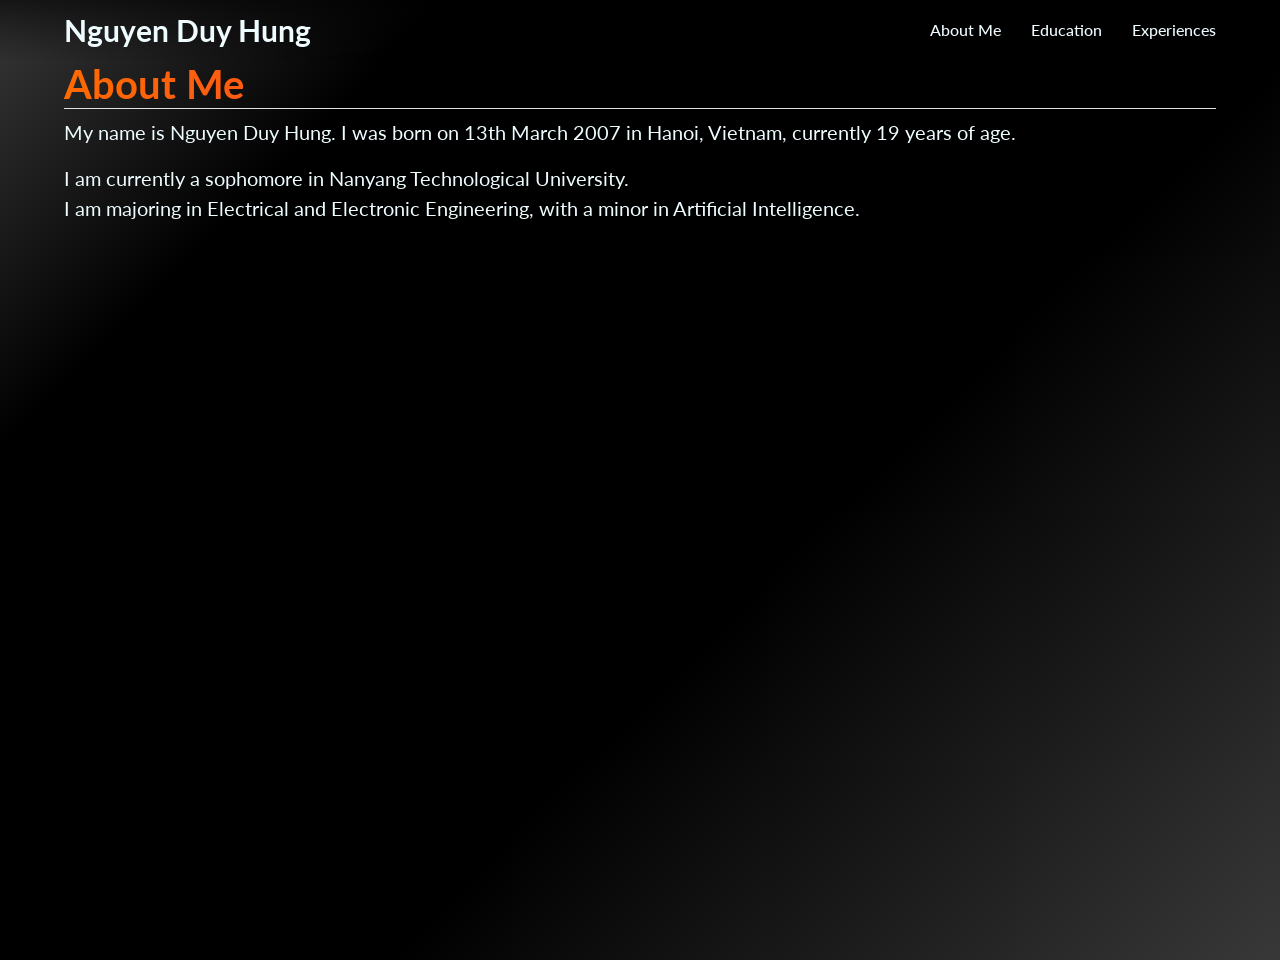
==== about.html @ d28eaec3 "initial commit" ====
<!DOCTYPE html>

<html lang="en">
    <head>
        <meta charset="utf-8">
        <meta name="viewport" content="width=device-width, initial-scale=1">
        <link href="https://cdn.jsdelivr.net/npm/bootstrap@5.3.8/dist/css/bootstrap.min.css" rel="stylesheet" integrity="sha384-sRIl4kxILFvY47J16cr9ZwB07vP4J8+LH7qKQnuqkuIAvNWLzeN8tE5YBujZqJLB" crossorigin="anonymous">
        <script src="https://cdn.jsdelivr.net/npm/bootstrap@5.3.8/dist/js/bootstrap.bundle.min.js" integrity="sha384-FKyoEForCGlyvwx9Hj09JcYn3nv7wiPVlz7YYwJrWVcXK/BmnVDxM+D2scQbITxI" crossorigin="anonymous"></script>
        <script src="https://cdn.jsdelivr.net/npm/@popperjs/core@2.11.8/dist/umd/popper.min.js" integrity="sha384-I7E8VVD/ismYTF4hNIPjVp/Zjvgyol6VFvRkX/vR+Vc4jQkC+hVqc2pM8ODewa9r" crossorigin="anonymous"></script>
        <script defer src="D:\\coding\\script.js"></script>
        <link href="styles2.css" rel="stylesheet">
        <title>Portfolio</title>
    </head>
    <body>
        <header>
            <a href="index.html" class="name">Nguyen Duy Hung</a>
            <nav>
                <a href="about.html">About Me</a>
                <a href="education.html">Education</a>
                <a href="experience.html">Experiences</a>
            </nav>
        </header>
        <div class="about">
            <h2 class="h2 border-bottom">
                About Me
            </h2>
            <p>
                My name is Nguyen Duy Hung. I was born on 13th March 2007 in Hanoi, Vietnam, currently 19 years of age.
            </p>
            <p>
                I am currently a sophomore in Nanyang Technological University. <br>I am majoring in Electrical and Electronic Engineering, with a minor in Artificial Intelligence.
            </p>
        </div>
    </body>
</html>
---- styles2.css ----
@import url('https://fonts.googleapis.com/css2?family=Lato:ital,wght@0,100;0,300;0,400;0,700;0,900;1,100;1,300;1,400;1,700;1,900&family=Pinyon+Script&display=swap');
body{
    font-family: lato;
    min-height: 100vh;
    overflow-x: hidden;
    color: #eefcff;
    background-image: linear-gradient(135deg, #383838, black 20% 60%, #383838);
}

@view-transition {
    navigation: auto;
}

*{
    box-sizing: border-box;
}

a{
    text-decoration: none;
    color: #eefcff;
}

header{
    position: fixed;
    top: 0;
    left: 0;
    right: 0;
    z-index: 100;
    height: 60px;
    display: flex;
    justify-content: space-between;
    align-items: center;
    padding: 0 5%;
    background: linear-gradient(to bottom, rgba(0,0,0,0.6), transparent);
    backdrop-filter: blur(4px);
}

header .name{
    font-size: 30px;
    font-weight: bold;
    white-space: nowrap;
}

header nav{
    flex-wrap: wrap;
    display: flex;
    align-items: center;
    gap: 30px;
}

header nav a{
    font-weight: 500;
    transition: 0.5s ease;
}

header nav a:hover{
    opacity: 0.7;
}

img{
    width: 100%;
    height: 100%;
    object-fit: cover;
    background-color: rgb(0, 0, 0);
    border-radius: 10px;
}

section.home {
    display: flex;
    justify-content: center;
    align-items: center;
    gap: 80px;
    min-height: 100svh;
    padding: 80px 5% 40px;
    overflow: visible;
}

.intro{
    display: flex;
    flex-direction: column;
    max-width: 550px;
}

.intro-name{
    font-size: clamp(2rem, 5vw, 3.5rem);
    background: #ff6a00;
    background: -webkit-linear-gradient(
        to right,
        #ff6a00,
        #ee0979
    );
    background: linear-gradient(
        to right,
        #ff6a00,
        #ee0979
    );
    -webkit-background-clip: text;
    -webkit-text-fill-color: transparent;
    position: relative;
    font-weight: bold;
    opacity: 0;
    z-index: 2;
    animation-delay: 3s;
    animation-name: sliding-right;
    animation-duration: 3s;
    animation-timing-function: ease-in-out;
    animation-fill-mode: forwards;
}

.intro-p {
    position: relative;
    opacity: 0;
    width: 100%;
    font-size: 30px;
    animation-delay: 3s;
    animation-name: sliding-right;
    animation-duration: 3s;
    animation-timing-function: ease-in-out;
    animation-fill-mode: forwards;
}

.gradient-canvas{
    position: absolute;
    top: 0;
    left: 0;
    width: 100%;
    height: 100%;
}

.contact-btn a{
    display: inline-flex;
    padding: 8px;
    border: 2px solid #ff6a00;
    border-radius: 50%;
    font-size: 20px;
    color: #ff6a00;
    opacity: 0;
    margin-right: 10px;
    transition: 0.5s;
    animation-delay: 3s;
    animation-name: sliding-right;
    animation-duration: 3s;
    animation-timing-function: ease-in-out;
    animation-fill-mode: forwards;
}

.contact-btn a:hover{
    background: #ff6a00;
    color: #383838;
    box-shadow: 0 0 10px #ff6a00;
}

@media (max-width: 1000px) {
    nav{
        flex-direction: column;
        gap: 2rem;
    }
    h2 {
        font-size: 40px;
    }

    .paragraph-large {
        font-size: 18px;
    }

    .padding-vertical-xlarge {
        padding-top: 80px;
        padding-bottom: 80px;
    }

    .timeline-item {
        grid-template-columns: 64px 1fr;
        width: 100%;
    }

    .timeline-left {
        text-align: left;
        grid-area: 1 / 2 / 2 / 3;
    }

    .timeline-centre {
        justify-content: flex-start;
        grid-area: 1 / 1 / 3 / 2;
    }

    .timeline-right {
        grid-area: span 1 / span 1 / span 1 / span 1;
    }

    .timeline-date-text {
        margin-bottom: 24px;
        font-size: 36px;
    }

    .timeline-text {
        font-size: 20px;
    }

    .timeline-progress {
        left: 6px;
    }

    .margin-bottom-xlarge {
        margin-bottom: 48px;
    }
}

@property --angle{
    syntax: "<angle>";
    initial-value: 0deg;
    inherits: false;
}

.photo{
    position: relative;
    flex-shrink: 0;
    width: 250px;
    height: 350px;
    opacity: 0;
    animation: opening 3s ease-in-out forwards;
}

.photo::before{
    z-index: -2;
    filter: blur(30px);
    opacity: 0.6;
}


.photo::after, .photo::before{
    content: "";
    position: absolute;
    height: 102%;
    width: 102%;
    top: 50%;
    left: 50%;
    transform: translate(-50%, -50%);
    border-radius: 10px;
    background-image: conic-gradient(from var(--angle), transparent 75%, #eefcff);
    z-index: -1;
    animation: glowing 3.5s linear infinite;
}

@keyframes glowing {
    from{
        --angle: 0deg;
    }to {
        --angle: 360deg;
    }
}

@keyframes opening {
    0% {
        transform: translateX(60px);
        opacity: 0;
    }
    50% {
        transform: translateX(60px);
        opacity: 1;
    }
    100% {
        transform: translateX(0);
        opacity: 1;
    }
}

@keyframes sliding-right {
    0% {
        transform: translateX(-20px);
        opacity: 0;
    }
    50% {
        transform: translateX(-20px);
        opacity: 1;
    }
    100% {
        transform: translateX(0);
        opacity: 1;
    }
}

.about{
    min-height: calc(100vh - 60px);
    margin-top: 60px;
    flex-direction: column;
    align-items: flex-start;
    padding: 0 5%;
    font-size: 20px;
}

.about h2{
    font-size: 40px;
    font-weight: bold;
    background: #ff6a00;
    background: -webkit-linear-gradient(
        to right,
        #ff6a00,
        #ee0979
    );
    background: linear-gradient(
        to right,
        #ff6a00,
        #ee0979
    );
    -webkit-background-clip: text;
    -webkit-text-fill-color: transparent;
}

.timeline-image-wrapper img{
    vertical-align: middle;
    max-width: 100%;
    display: inline-block;
}

.margin-bottom-medium h2{
    font-size: 50px;
    background: #ff6a00;
    background: -webkit-linear-gradient(
        to right,
        #ff6a00,
        #ee0979
    );
    background: linear-gradient(
        to right,
        #ff6a00,
        #ee0979
    );
    -webkit-background-clip: text;
    -webkit-text-fill-color: transparent;
}

.highschool {
    position: relative;
}

.timeline-container {
    width: 90vw;
    max-width: 1360px;
    margin-left: auto;
    margin-right: auto;
}

.margin-bottom-medium {
    margin-bottom: 32px;
}

.paragraph-large {
    letter-spacing: -0.02em;
    font-size: 20px;
}

.timeline-heading {
    background-image: linear-gradient(135deg, #383838, #0a0a0a 25% 100%);
}

.padding-vertical-xlarge {
    padding-top: 120px;
    padding-bottom: 120px;
}

.timeline-heading-wrapper {
    color: #fff;
    text-align: center;
    max-width: 640px;
    margin-left: auto;
    margin-right: auto;
}

.timeline-component {
    flex-direction: column;
    justify-content: center;
    align-items: center;
    max-width: 1120px;
    margin-left: auto;
    margin-right: auto;
    display: flex;
    position: relative;
}

.timeline-item {
    z-index: 2;
    display: grid;
    grid-column-gap: 0px;
    grid-row-gap: 0px;
    grid-template-rows: auto;
    grid-template-columns: 1fr 180px 1fr;
    padding-top: 80px;
    position: relative;
}

.timeline-left {
    text-align: right;
    justify-content: flex-end;
    align-items: stretch;
}

.timeline-centre {
    justify-content: center;
    display: flex;
}

.timeline-right {
    opacity: 0;
    filter: blur(6px);
    transform: translateX(80%);
    transition: all 1s;
}

.show{
    opacity: 1;
    filter: blur(0);
    transform: translateX(0);
}

.timeline-date {
    color: white;
    letter-spacing: -0.03em;
    font-size: 40px;
    font-weight: 500;
    line-height: 1.2;
    position: sticky;
    top: 50vh;
}

.timeline-text {
    color: white;
    font-size: 24px;
    font-weight: 500;
    line-height: 1.3;
}

.timeline-circle {
    background-color: white;
    border-radius: 100%;
    width: 15px;
    min-width: 15px;
    max-width: 15px;
    height: 15px;
    min-height: 15px;
    max-height: 15px;
    position: sticky;
    top: 50vh;
    box-shadow: 0 0 0 8px #0a0a0a;
}

.timeline-progress {
    z-index: -2;
    background-color: #414141;
    width: 3px;
    height: 100%;
    position: absolute;
}

.timeline-progress-bar {
    z-index: -1;
    background: #ff6a00;
    background: -webkit-linear-gradient(
        to right,
        #ff6a00,
        #ee0979
    );
    background: linear-gradient(
        to right,
        #ff6a00,
        #ee0979
    );
    width: 3px;
    height: 50vh;
    position: fixed;
    inset: 0 auto 50vh;
}

.section-timeline {
    z-index: -3;
    background-color: #0a0a0a;
    position: relative;
}

.margin-bottom-xlarge {
    margin-bottom: 56px;
}

.overlay-fade-top {
    background-image: linear-gradient(#0a0a0a, #0a0a0a00);
    height: 80px;
    position: absolute;
    inset: 0% 0% auto;
}

.overlay-fade-bottom {
    background-image: linear-gradient(to top, #0a0a0a, #0a0a0a00);
    height: 80px;
    position: absolute;
    inset: auto 0% 0%;
}

.experience {
    min-height: calc(100vh - 60px);
    display: flex;
    flex-direction: column;
    justify-content: center;
    align-items: flex-start;
    padding-left: 5%;
    padding-right: 5%;
}

.exp-heading {
    font-size: clamp(2rem, 5vw, 3.5rem);
    background: #ff6a00;
    background: -webkit-linear-gradient(
        to right,
        #ff6a00,
        #ee0979
    );
    background: linear-gradient(
        to right,
        #ff6a00,
        #ee0979
    );
    -webkit-background-clip: text;
    -webkit-text-fill-color: transparent;
}
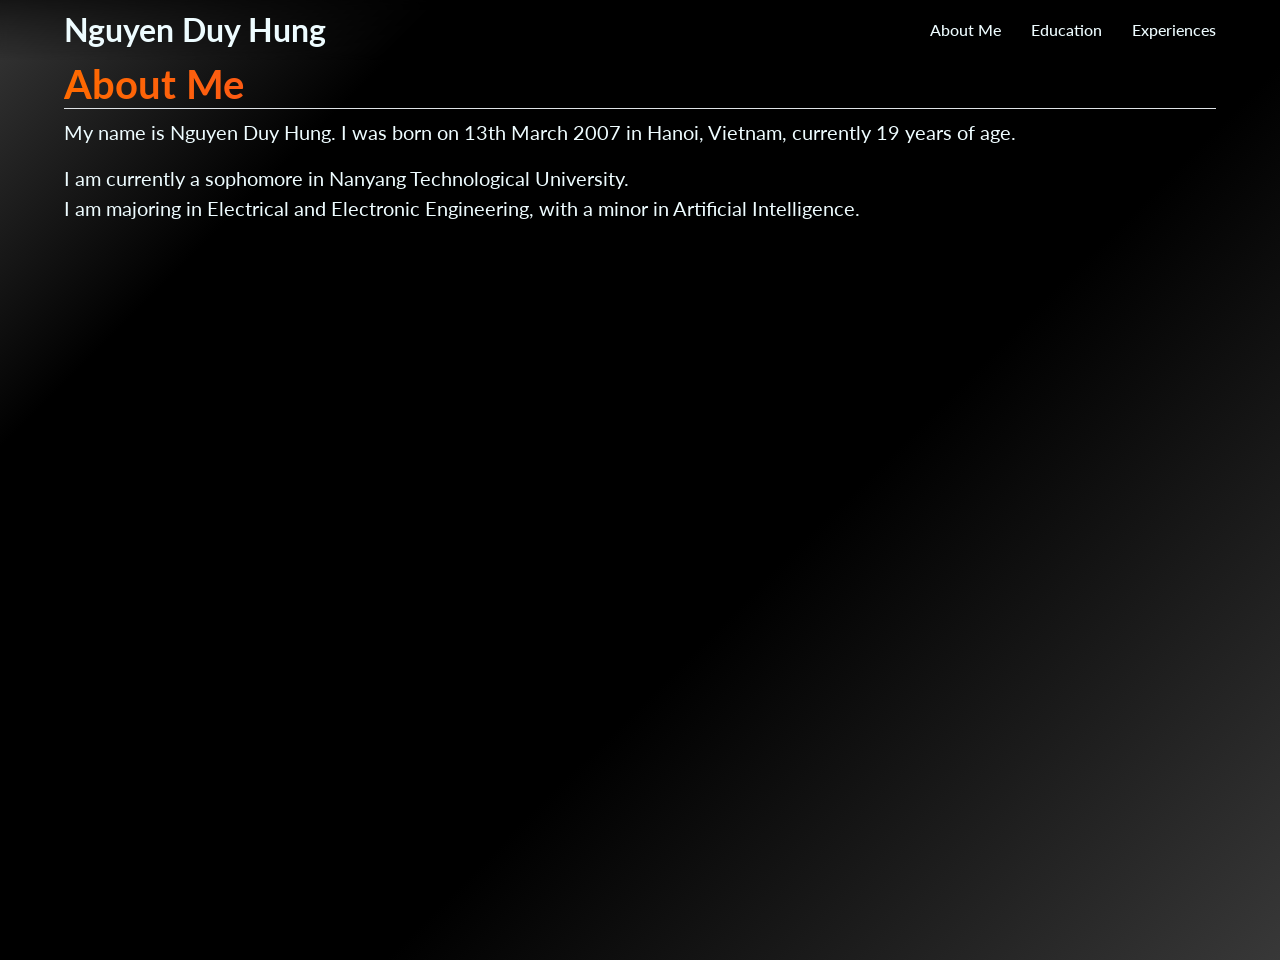
==== commit 4c750eeb: "edit all" ====
--- a/about.html
+++ b/about.html
@@ -7,18 +7,29 @@
         <link href="https://cdn.jsdelivr.net/npm/bootstrap@5.3.8/dist/css/bootstrap.min.css" rel="stylesheet" integrity="sha384-sRIl4kxILFvY47J16cr9ZwB07vP4J8+LH7qKQnuqkuIAvNWLzeN8tE5YBujZqJLB" crossorigin="anonymous">
         <script src="https://cdn.jsdelivr.net/npm/bootstrap@5.3.8/dist/js/bootstrap.bundle.min.js" integrity="sha384-FKyoEForCGlyvwx9Hj09JcYn3nv7wiPVlz7YYwJrWVcXK/BmnVDxM+D2scQbITxI" crossorigin="anonymous"></script>
         <script src="https://cdn.jsdelivr.net/npm/@popperjs/core@2.11.8/dist/umd/popper.min.js" integrity="sha384-I7E8VVD/ismYTF4hNIPjVp/Zjvgyol6VFvRkX/vR+Vc4jQkC+hVqc2pM8ODewa9r" crossorigin="anonymous"></script>
-        <script defer src="D:\\coding\\script.js"></script>
+        <script defer src="script.js"></script>
         <link href="styles2.css" rel="stylesheet">
         <title>Portfolio</title>
     </head>
     <body>
         <header>
             <a href="index.html" class="name">Nguyen Duy Hung</a>
-            <nav>
+            <nav class="nav-links">
                 <a href="about.html">About Me</a>
                 <a href="education.html">Education</a>
                 <a href="experience.html">Experiences</a>
             </nav>
+            <div class="dropdown">
+                <a class="btn btn-secondary dropdown-toggle" href="#" role="button" data-bs-toggle="dropdown" aria-expanded="false">
+                    Menu
+                </a>
+
+                <ul class="dropdown-menu">
+                    <li><a class="dropdown-item" href="about.html">About Me</a></li>
+                    <li><a class="dropdown-item" href="education.html">Education</a></li>
+                    <li><a class="dropdown-item" href="experience.html">Experience</a></li>
+                </ul>
+            </div>
         </header>
         <div class="about">
             <h2 class="h2 border-bottom">
--- a/styles2.css
+++ b/styles2.css
@@ -36,7 +36,7 @@
 }
 
 header .name{
-    font-size: 30px;
+    font-size: clamp(1rem, 2.5vw, 3rem);
     font-weight: bold;
     white-space: nowrap;
 }
@@ -58,8 +58,8 @@
 }
 
 img{
-    width: 100%;
-    height: 100%;
+    max-width: 100%;
+    height: auto;
     object-fit: cover;
     background-color: rgb(0, 0, 0);
     border-radius: 10px;
@@ -78,11 +78,11 @@
 .intro{
     display: flex;
     flex-direction: column;
-    max-width: 550px;
+    max-width: 40vw;
 }
 
 .intro-name{
-    font-size: clamp(2rem, 5vw, 3.5rem);
+    font-size: clamp(1rem, 5vw, 3.5rem);
     background: #ff6a00;
     background: -webkit-linear-gradient(
         to right,
@@ -111,7 +111,7 @@
     position: relative;
     opacity: 0;
     width: 100%;
-    font-size: 30px;
+    font-size: clamp(1rem, 2.5vw, 2rem);;
     animation-delay: 3s;
     animation-name: sliding-right;
     animation-duration: 3s;
@@ -150,59 +150,8 @@
     box-shadow: 0 0 10px #ff6a00;
 }
 
-@media (max-width: 1000px) {
-    nav{
-        flex-direction: column;
-        gap: 2rem;
-    }
-    h2 {
-        font-size: 40px;
-    }
-
-    .paragraph-large {
-        font-size: 18px;
-    }
-
-    .padding-vertical-xlarge {
-        padding-top: 80px;
-        padding-bottom: 80px;
-    }
-
-    .timeline-item {
-        grid-template-columns: 64px 1fr;
-        width: 100%;
-    }
-
-    .timeline-left {
-        text-align: left;
-        grid-area: 1 / 2 / 2 / 3;
-    }
-
-    .timeline-centre {
-        justify-content: flex-start;
-        grid-area: 1 / 1 / 3 / 2;
-    }
-
-    .timeline-right {
-        grid-area: span 1 / span 1 / span 1 / span 1;
-    }
-
-    .timeline-date-text {
-        margin-bottom: 24px;
-        font-size: 36px;
-    }
-
-    .timeline-text {
-        font-size: 20px;
-    }
-
-    .timeline-progress {
-        left: 6px;
-    }
-
-    .margin-bottom-xlarge {
-        margin-bottom: 48px;
-    }
+.dropdown {
+    display: none;
 }
 
 @property --angle{
@@ -214,8 +163,8 @@
 .photo{
     position: relative;
     flex-shrink: 0;
-    width: 250px;
-    height: 350px;
+    width: 25vw;
+    height: auto;
     opacity: 0;
     animation: opening 3s ease-in-out forwards;
 }
@@ -282,6 +231,7 @@
 .about{
     min-height: calc(100vh - 60px);
     margin-top: 60px;
+    padding-top: 40px;
     flex-direction: column;
     align-items: flex-start;
     padding: 0 5%;
@@ -519,4 +469,101 @@
     );
     -webkit-background-clip: text;
     -webkit-text-fill-color: transparent;
+}
+
+.experience img {
+    max-width: 100%;
+    height: 100%;
+}
+
+@media (max-width: 768px) {
+    .nav-links{
+        display: none;
+    }
+
+    .dropdown {
+        display: block;
+    }
+
+    section.home {
+        flex-direction: column;
+        gap: 30px;
+        padding-top: 90px;
+        align-items: center;
+        text-align: center;
+    }
+
+    .photo {
+        width: 65vw;
+        max-width: 280px;
+    }
+
+    .intro {
+        max-width: 90vw;
+        align-items: center;
+    }
+
+    .about {
+        padding-top: 20px;
+    }
+
+    .paragraph-large {
+        font-size: 18px;
+    }
+
+    .padding-vertical-xlarge {
+        padding-top: 80px;
+        padding-bottom: 80px;
+    }
+
+    .timeline-item {
+        grid-template-columns: 64px 1fr;
+        width: 100%;
+    }
+
+    .timeline-left {
+        text-align: left;
+        grid-area: 1 / 2 / 2 / 3;
+    }
+
+    .timeline-centre {
+        justify-content: flex-start;
+        grid-area: 1 / 1 / 3 / 2;
+    }
+
+    .timeline-right {
+        grid-area: span 1 / span 1 / span 1 / span 1;
+    }
+
+    .timeline-date-text {
+        margin-bottom: 24px;
+        font-size: 36px;
+    }
+
+    .timeline-text {
+        font-size: 20px;
+    }
+
+    .timeline-progress {
+        left: 6px;
+    }
+
+    .margin-bottom-xlarge {
+        margin-bottom: 48px;
+    }
+
+    .experience {
+        padding-top: 80px;
+        padding-bottom: 40px;
+    }
+
+    .experience .d-flex {
+        flex-direction: column;
+        align-items: stretch;
+        gap: 16px;
+    }
+
+    .experience .card {
+        width: 100%;
+    }
 }
